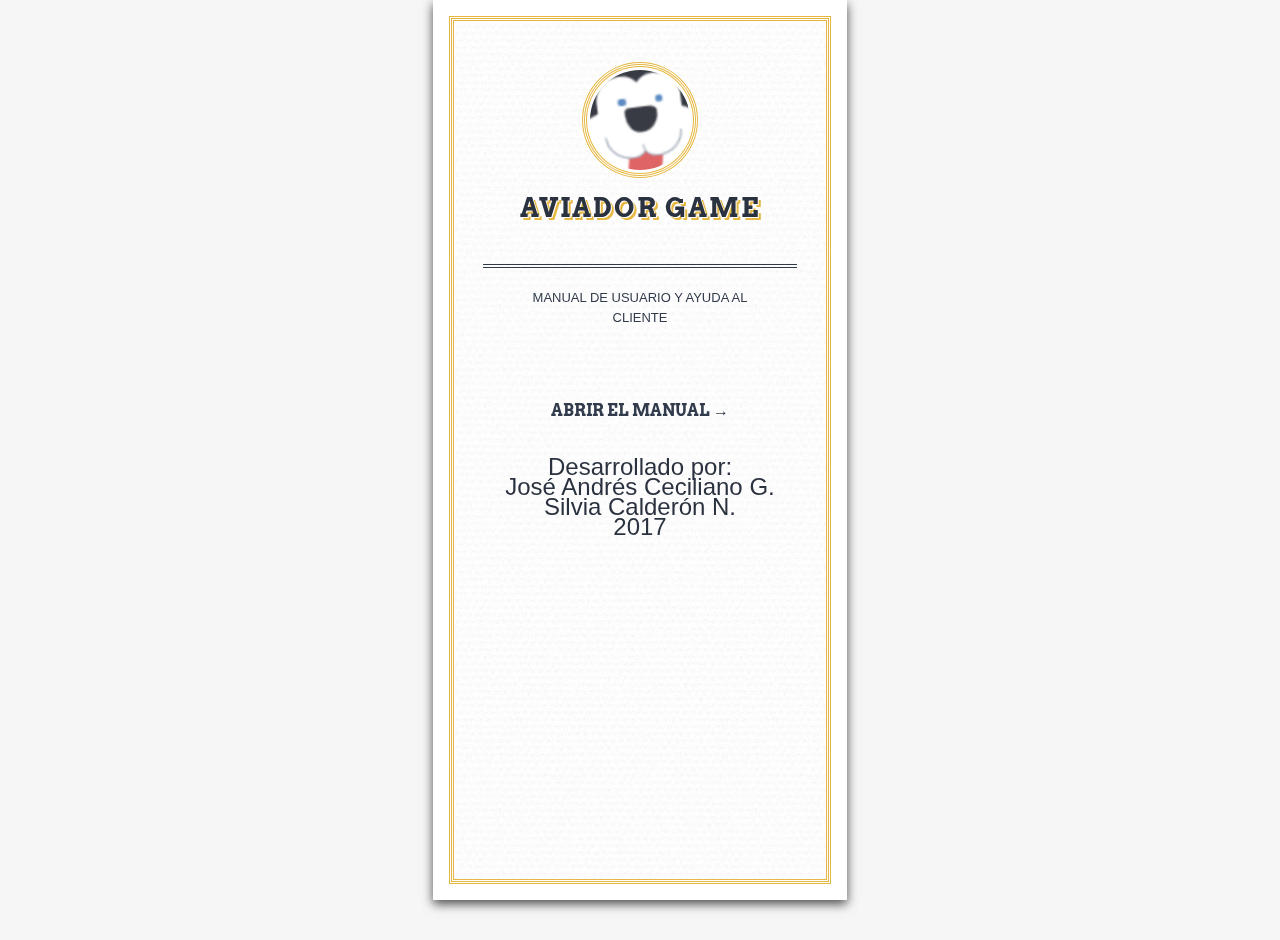
==== Manual/index.html @ 49e808b7 "Cambio de logicas y representacion de rutas" ====
<?php
##########################################################################################
# 
# OBJETIVO:
# =========
#
# Desplegar un manual de usuario del juego
#
# Parametros:
# ===========
#
# - 
#
# Desarrollo:
# 
# - Jose Andres Ceciliano Granados
#
#
#########################################################################################
?>
<html lang="en">
    <head>
		<meta charset="UTF-8" />
        <meta http-equiv="X-UA-Compatible" content="IE=edge,chrome=1"> 
		<meta name="viewport" content="width=device-width, initial-scale=1.0"> 
        <title>Aviador - Manual</title>
        <link rel="stylesheet" type="text/css" href="css/style.css" />
		<link href='http://fonts.googleapis.com/css?family=Raleway:300,500|Arvo:700' rel='stylesheet' type='text/css'>
		<script type="text/javascript" src="js/modernizr.custom.79639.js"></script> 
		<link rel="stylesheet" type="text/css" href="../css/normalize.css" />
		<link rel="stylesheet" type="text/css" href="../css/demo.css" />
		<link rel="stylesheet" type="text/css" href="../css/decolines.css" />
		<!--[if lte IE 8]><style>.support-note .note-ie{display:block;}</style><![endif]-->
    </head>
    <body class="demo-4" style="overflow-x: hidden; overflow-y: hidden;">
        <div class="container">
			<section class="main">
				<div id="rm-container" class="rm-container">
					<div class="rm-wrapper">
						<div class="rm-cover">
							<div class="rm-front">
								<div class="rm-content">

									<div class="rm-logo"></div>
									<h2>Aviador Game</h2>
									<h3>Manual de usuario y ayuda al cliente</h3>

									<a href="#" class="rm-button-open">Abrir el manual</a>
									<div class="rm-info">
										<p>
										<strong>Desarrollado por: </strong><br>
										José Andrés Ceciliano G.<br>
										Silvia Calderón N. <br>
										<strong>2017</strong><br>
									</div>
									

								</div><!-- /rm-content -->
							</div><!-- /rm-front -->

							<div class="rm-back">
								<div class="rm-content">
									<h4>Inicio y Configuración</h4>
									<dl>
								
										<!--Seccion-->
										<dt>
											<a class="rm-viewdetails" data-thumb="images/1.png">
												Abrir el juego.
											</a>
										</dt>
										<dd>Para ejecutar el juego dé clic en el archivo con el nombre de "Veneno" en la carpeta del juego.</dd>
										<!--Seccion-->
										<!--Seccion-->
										<dt>
											<a class="rm-viewdetails" data-thumb="images/2.png">
												Configuración inicial.
											</a>
										</dt>
										<dd>Al empezar el juego se mostrara una pantalla con la opción "iniciar", esta nos redirije a la configuración, la cual consta de elegir la cantidad de jugadores. </dd>
										<!--Seccion-->
										<!--Seccion-->
										<dt>
											<a class="rm-viewdetails" data-thumb="images/3.png">
												Colocar nombres de jugadores.
											</a>
										</dt>
										<dd>Lo siguiente, después de elegir la cantidad de jugadores, es asignarle un nombre a cada uno de ellos. Para esto se van mostrando pantallas una a una en las cuales se ingresa el nombre de cada jugador, cuando todos los jugadores tenga un nombre, el botón de siguiente cambiara a juego el cual muestra el tablero de juego. </dd>
										<!--Seccion-->										
										
									</dl>

									<h4></h4>
									<div class="rm-order">
										<p><strong>¿Cómo veo los pasos?</strong> Haz clic en la opción en la que estés interesado y tendrás más contenido.</p>
									</div>
								</div><!-- /rm-content -->
								<div class="rm-overlay"></div>

							</div><!-- /rm-back -->

						</div><!-- /rm-cover -->

						<div class="rm-middle">
							<div class="rm-inner">
								<div class="rm-content">
									<h4>Tablero de juego</h4>
									<dl>
										<!--Seccion-->
										<dt>
											<a class="rm-viewdetails" data-thumb="images/5.png">
												Tablero de juego.
											</a>
										</dt>
										<dd>Al mostrarse el tablero se tienen desplegadas todas las opciones del juego, estas se describen a continuación. </dd>
										<!--Seccion-->
										<!--Seccion-->
										<dt>
											<a class="rm-viewdetails" data-thumb="images/6.png">
												Colocar una carta.
											</a>
										</dt>
										<dd>En la parte inferior del tablero de juego se muestran las cartas en mano del jugador activo, es necesario arrastrar una carta a un caldero (cada caldero se representa con un cuadro color azul oscuro en el centro de la pantalla), es necesario presionar el botón de jugar para confirmar la jugada y continuar con el turno del siguiente jugador. </dd>
										<!--Seccion-->
										<!--Seccion-->
										<dt>
											<a class="rm-viewdetails" data-thumb="images/7.png">
												Esperar Juego.
											</a>
										</dt>
										<dd>Cuando se muestra un logotipo de cargando es porque el juego está realizando procesos, eso implica que el jugador debe esperar a que estos terminen para continuar jugando. </dd>
										<!--Seccion-->
										<!--Seccion-->
										<dt>
											<a class="rm-viewdetails" data-thumb="images/8.png">
												Ver resultados de ronda y puntos.
											</a>
										</dt>
										<dd>En la parte inferior izquierda tenemos un botón llamado "Ver ronda" de todos los jugadores lo cual muestra las cartas venenos de cada jugador en ese momento específico y además en el tablero tenemos un cuadro blanco el cual muestra la ronda, turno y venenos del jugador. </dd>
										<!--Seccion-->

									</dl>
								</div><!-- /rm-content -->
								<div class="rm-overlay"></div>
							</div><!-- /rm-inner -->
						</div><!-- /rm-middle -->

						<div class="rm-right">

							<div class="rm-front">
								
							</div>

							<div class="rm-back">
								<span class="rm-close">Close</span>
								<div class="rm-content">
									<dl>
																		<!--Seccion-->
										<dt>
											<a class="rm-viewdetails" data-thumb="images/9.png">
												Caldero comido.
											</a>
										</dt>
										<dd>Si el caldero se coloca en rojo muestra que este caldero va a ser "comido" y sumado a venenos del jugador activo. </dd>
										<!--Seccion-->
										<!--Seccion-->
										<dt>
											<a class="rm-viewdetails" data-thumb="images/5.png">
												Undo, Redo, Reset y Búsqueda.
											</a>
										</dt>
										<dd>El botón Undo realiza la acción anterior a jugar, el Redo avanza el movimiento en la ronda y el reset regresa el juego a configuración, el método de buscar simplemente busca la carta dentro del mazo y de los jugadores coloca el texto y presiona enter.</dd>
										<!--Seccion-->
									</dl>	
										
									<h4>Resultados</h4>
									<dl>
										<!--Seccion-->
										<dt>
											<a class="rm-viewdetails" data-thumb="images/10.png">
												Resultados de juego.
											</a>
										</dt>
										<dd>Al terminar el juego se mostrará la tabla de resultados finales con los venenos y las cartas comida, además de los nombres y los totales negativos, puedes reiniciar un nuevo juego dando clic al botón de nuevo juego. </dd>
										<!--Seccion-->
								</div><!-- /rm-content -->
							</div><!-- /rm-back -->
						</div><!-- /rm-right -->
					</div><!-- /rm-wrapper -->
				</div><!-- /rm-container -->
			</section>
        </div>
		<!-- jQuery if needed -->
        <script type="text/javascript" src="http://ajax.googleapis.com/ajax/libs/jquery/1.8.2/jquery.min.js"></script>
        <script type="text/javascript" src="js/menu.js"></script>
		<script type="text/javascript">
			$(function(){
				Menu.init();
			});
		</script>
		<script src="../js/anime.min.js"></script>
		<script src="../js/main.js"></script>
		<script>	
		(function() {
			var lineMaker = new LineMaker({
				position: 'fixed',
				lines: [
				{top: 0, left: '10vw', width: 1, height: '100%', color: '#7599E4', hidden: true, animation: { duration: 1000, easing: 'easeInOutSine', delay: 0, direction: 'TopBottom' }},
				{top: 0, left: '30vw', width: 1, height: '100%', color: '#7599E4', hidden: true, animation: { duration: 1000, easing: 'easeInOutSine', delay: 20, direction: 'TopBottom' }},
				{top: 0, left: '50vw', width: 1, height: '100%', color: '#7599E4', hidden: true, animation: { duration: 1000, easing: 'easeInOutSine', delay: 40, direction: 'TopBottom' }},
				{top: 0, left: '70vw', width: 1, height: '100%', color: '#7599E4', hidden: true, animation: { duration: 1000, easing: 'easeInOutSine', delay: 60, direction: 'TopBottom' }},
				{top: 0, left: '90vw', width: 1, height: '100%', color: '#7599E4', hidden: true, animation: { duration: 1000, easing: 'easeInOutSine', delay: 80, direction: 'TopBottom' }},
				{top: '10vh', left: 0, width: '100%', height: 1, color: '#7599E4', hidden: true, animation: { duration: 1000, easing: 'easeInOutSine', delay: 20, direction: 'LeftRight' }},
				{top: '30vh', left: 0, width: '100%', height: 1, color: '#7599E4', hidden: true, animation: { duration: 1000, easing: 'easeInOutSine', delay: 40, direction: 'LeftRight' }},
				{top: '50vh', left: 0, width: '100%', height: 1, color: '#7599E4', hidden: true, animation: { duration: 1000, easing: 'easeInOutSine', delay: 60, direction: 'LeftRight' }},
				{top: '70vh', left: 0, width: '100%', height: 1, color: '#7599E4', hidden: true, animation: { duration: 1000, easing: 'easeInOutSine', delay: 80, direction: 'LeftRight' }},
				{top: '90vh', left: 0, width: '100%', height: 1, color: '#7599E4', hidden: true, animation: { duration: 1000, easing: 'easeInOutSine', delay: 180, direction: 'LeftRight' }}
				]
			});		
			setTimeout(function() {
				lineMaker.animateLinesIn();
				}, 500);
			})();
		</script>
    </body>
</html>
---- Manual/css/style.css ----
@import url('normalize.css');
@import url('demo.css');
@font-face {
  font-family: 'entypo-selected';
  src: url("font/entypo-selected.eot");
  src: 
	url("font/entypo-selected.eot?#iefix") format('embedded-opentype'), 
	url("font/entypo-selected.woff") format('woff'), 
	url("font/entypo-selected.ttf") format('truetype'), 
	url("font/entypo-selected.svg#entypo-selected") format('svg');
  font-weight: normal;
  font-style: normal;
}

.rm-container {
    width: 100%;
    height: 100%;
    max-width: 34%;
	margin: 0 auto 40px auto;
	position: relative;
	-webkit-perspective: 1600px;
	perspective: 1600px;
	color: #2a323f;
}

.rm-wrapper,
.rm-wrapper > div {
	width: 100%;
	height: 100%;
	left: 0;
	top: 0;
	position: absolute;
	text-align: center;
	-webkit-transform-style: preserve-3d;
	transform-style: preserve-3d;
}

.rm-wrapper .rm-cover {
	z-index: 100;
	-webkit-transform-origin: 0% 50%;
	-webkit-transition-delay: 0.2s;
	transform-origin: 0% 50%;
	transition-delay: 0.2s;
}

.rm-wrapper .rm-middle {
	z-index: 50;
	box-shadow: 0 4px 10px rgba(0,0,0,0.7);
}

.rm-wrapper .rm-right {
	z-index: 60;
	-webkit-transform-origin: 100% 50%;
	-webkit-transition-delay: 0s;
	transform-origin: 100% 50%;
	transition-delay: 0s;
}

.rm-wrapper .rm-middle,
.rm-wrapper .rm-right {
	pointer-events: none;
}

.rm-wrapper > div > div {
	background: #fff url(../images/white_paperboard.jpg);
	width: 100%;
	height: 100%;
	position: absolute;
	padding: 30px;
	box-shadow: 
		inset 0 0 0 16px #fff, 
		inset 0 0 0 17px #e6b741, 
		inset 0 0 0 18px #fff, 
		inset 0 0 0 19px #e6b741, 
		inset 0 0 0 20px #fff, 
		inset 0 0 0 21px #e6b741;

}

.rm-container .rm-front,
.rm-container .rm-back {
	-webkit-backface-visibility: hidden;
	backface-visibility: hidden;
}

.rm-container .rm-back {
	-webkit-transform: rotateY(-180deg);
	transform: rotateY(-180deg);
}

.rm-overlay {
	position: absolute;
	width: 100%;
	height: 100%;
	top: 0;
	left: 0;
	pointer-events: none;
	background: -moz-linear-gradient(left, rgba(0,0,0,0) 0%, rgba(0,0,0,0.05) 100%);
	background: -webkit-gradient(linear, left top, right top, color-stop(0%,rgba(0,0,0,0)), color-stop(100%,rgba(0,0,0,0.05)));
	background: -webkit-linear-gradient(left, rgba(0,0,0,0) 0%,rgba(0,0,0,0.05) 100%);
	background: -o-linear-gradient(left, rgba(0,0,0,0) 0%,rgba(0,0,0,0.05) 100%);
	background: -ms-linear-gradient(left, rgba(0,0,0,0) 0%,rgba(0,0,0,0.05) 100%);
	background: linear-gradient(to right, rgba(0,0,0,0) 0%,rgba(0,0,0,0.05) 100%);
}

.rm-middle .rm-overlay {
	background: -moz-linear-gradient(left, rgba(0,0,0,0) 64%, rgba(0,0,0,0.05) 100%);
	background: -webkit-gradient(linear, left top, right top, color-stop(64%,rgba(0,0,0,0)), color-stop(100%,rgba(0,0,0,0.05)));
	background: -webkit-linear-gradient(left, rgba(0,0,0,0) 64%,rgba(0,0,0,0.05) 100%);
	background: -o-linear-gradient(left, rgba(0,0,0,0) 64%,rgba(0,0,0,0.05) 100%);
	background: -ms-linear-gradient(left, rgba(0,0,0,0) 64%,rgba(0,0,0,0.05) 100%);
	background: linear-gradient(to right, rgba(0,0,0,0) 64%,rgba(0,0,0,0.05) 100%);
}

.rm-content {
	padding: 20px;
}

.rm-logo, 
.rm-content h2,
.rm-content h4,
a.rm-button-open,
.rm-modal h5 {
	font-weight: 700;
	text-transform: uppercase;
	font-family: 'Arvo', Arial, sans-serif;
}

.rm-logo {
	width: 100px;
	height: 100px;
	background: #323b4c url(../images/logo.png) no-repeat center center;
	border-radius: 50%;
	margin: 20px auto;
	box-shadow: 
		0 0 0 3px #fff, 
		0 0 0 4px #e6b741, 
		0 0 0 5px #fff, 
		0 0 0 6px #e6b741, 
		0 0 0 7px #fff, 
		0 0 0 8px #e6b741;
}

.rm-content h2 {
	letter-spacing: 2px;
	font-size: 26px;
	text-shadow: 1px 1px 0 #fff, 3px 3px 0 #e6b741;
}

.rm-content h3 {
	font-size: 13px;
	margin: 40px 0;
	padding: 20px 40px;
	color: #323b4c;
	font-weight: 500;
	border-top: 4px double #323b4c;
	text-transform: uppercase;
	line-height: 20px;
	text-shadow: 1px 1px 0 rgba(255,255,255,0.8);
}

.rm-content h4 {
	margin: 0 0 20px 0;
	font-size: 16px;
	padding-bottom: 10px;
	color: #323b4c;
	border-bottom: 4px double #323b4c;
	text-shadow: 1px 1px 0 #fff, 2px 2px 0 #E6B741;
	letter-spacing: 2px;
}

.rm-content h4:not(:first-child) {
	margin-top: 35px;
}

a.rm-button-open {
	color: #323b4c;	
	font-size: 16px;
	line-height: 45px;
	margin: 10px auto;
	display: block;
	text-shadow: 0 1px 0 rgba(255,255,255,0.8);
}

a.rm-button-open:hover {
	color: #e6b741;
}

.rm-info p {
	line-height: 20px;
}

.rm-content dl{
	margin: 0;
}

.rm-content dl dt,
.rm-content dl dd{
	display: block;
	margin: 0;
}

.rm-content dl dt {
	font-weight: 500;
	text-transform: uppercase;
}

.rm-content dl dd {
	font-size: 13px;
	padding: 4px 5px 15px;
	line-height: 15px;
	color: #333;
}

.rm-order p{
	padding: 10px;
	background: rgba(213, 193, 154, 0.2);
	margin: 20px 0 0;
}

a.rm-viewdetails:before{
	font-family: 'entypo-selected';
	content: '\56';
	font-style: normal;
	font-weight: normal;
	speak: none;
	display: inline-block;
	text-decoration: inherit;
	width: 15px;
	margin-right: 4px;
	text-align: center;
	opacity: 0.7;
	line-height: 16px;
	text-shadow: 1px 1px 1px rgba(127, 127, 127, 0.3);
}

.rm-modal {
	position: absolute;
    z-index: 10000;
    width: 65em;
    margin-left: -18em;
    top: 50%;
    height: 100%;
    padding: 40px;
	background: #fff url(../images/white_paperboard.jpg);
	box-shadow: 
		inset 0 0 0 16px #fff, 
		inset 0 0 0 17px #e6b741, 
		inset 0 0 0 18px #fff, 
		inset 0 0 0 19px #e6b741, 
		inset 0 0 0 20px #fff, 
		inset 0 0 0 21px #e6b741,
		0 4px 20px rgba(0,0,0,0.4);
	opacity: 0;
	pointer-events: none;
	-webkit-transform: translateZ(1000px);
	transform: translateZ(1000px);
}

.rm-modal h5 {
	margin: 0;
	text-align: center;
	font-size: 20px;
	text-shadow: 1px 1px 0 #fff, 2px 2px 0 #E6B741;
}

.rm-modal .rm-thumb {
	width: 100%;
    height: 60%;
	background-repeat: no-repeat;
	background-position: center center;
	float: left;
	margin: 0 20px 0 0;
	box-shadow: 
		inset 1px 1px 3px rgba(0,0,0,0.2), 
		1px 1px 1px rgba(255,255,255,0.9);
}

.rm-modal a:after,
.rm-button-open:after {
	content: '\2192';
	display: inline-block;
	margin-left: 3px;
	font-family: Arial, sans-serif;
}

a.rm-viewdetails,
.rm-modal a {
	color: #e6b741;
	font-weight: 500;
}

.rm-modal a {
	float: right;
	clear: both;
}

a.rm-viewdetails:hover,
.rm-modal a:hover {
	color: #000;
}

.rm-close {
	background: #e6b741;
	text-transform: uppercase;
	display: block;
	position: absolute;
	color: #fff;
	font-size: 11px;
	font-weight: 500;
	line-height: 15px;
	padding: 2px 5px;
	top: -19px;
	opacity: 0;
	right: 30px;
	cursor: pointer;
}

.rm-close-modal {
	cursor: pointer;
	right: 21px;
	top: 21px;
	display: block;
	position: absolute;
	width: 16px;
	height: 16px;
	background: #2a323f;
	color: white;
	text-align: center;
	line-height: 14px;
	font-size: 15px;
	font-family: Arial, sans-serif;
}


/* Transitions */

.rm-wrapper,
.rm-wrapper > div {
	-webkit-transition: all 0.6s ease-in-out, height 0s;
	transition: all 0.6s ease-in-out, height 0s;
}

.rm-modal {
	-webkit-transition: 
		-webkit-transform 0.6s ease-in-out,
		opacity 0.6s ease-in-out;
	transition: 
		transform 0.6s ease-in-out,
		opacity 0.6s ease-in-out;
}

.rm-close {
	-webkit-transition: all 0.1s ease-in-out 0s;
	transition: all 0.1s ease-in-out 0s;
}

.rm-container.rm-open .rm-close {
	-webkit-transition: all 0.3s ease-in-out 0.8s;
	transition: all 0.3s ease-in-out 0.8s;
	opacity: 1;
}

.rm-container.rm-open .rm-wrapper > div {
	box-shadow: 0 4px 5px -3px rgba(0,0,0,0.6);
}

.rm-container.rm-open .rm-cover {
	-webkit-transform: rotateY(-180deg);
	-webkit-transition-delay: 0s;
	transform: rotateY(-180deg);
	transition-delay: 0s;
}

.rm-container.rm-open .rm-middle,
.rm-container.rm-open .rm-right {
	pointer-events: auto;
}

.rm-container.rm-open .rm-right {
	-webkit-transform: rotateY(180deg);
	-webkit-transition-delay: 0.2s;
	transform: rotateY(180deg);
	transition-delay: 0.2s;
}

.rm-container.rm-in .rm-cover {
	-webkit-transform: rotateY(-150deg);
	transform: rotateY(-150deg);
}

.rm-container.rm-in .rm-right {
	-webkit-transform: rotateY(150deg);
	transform: rotateY(150deg);
}

.rm-container.rm-in .rm-wrapper {
	-webkit-transform: translateZ(-500px);
	transform: translateZ(-500px);
}

.rm-container.rm-in .rm-cover, 
.rm-container.rm-in .rm-right,
.rm-container.rm-nodelay .rm-right {
	-webkit-transition-delay: 0s;
	transition-delay: 0s;
}

.rm-container.rm-in .rm-modal {
	-webkit-transform: translateZ(0px);
	transform: translateZ(0px);
	opacity: 1;
	pointer-events: auto;
}

/* Fallback (similar to last media query) */

.no-csstransforms3d .rm-container {
	width: 100%;
	height: auto;
	max-width: 460px;
}
.no-csstransforms3d .rm-wrapper, 
.no-csstransforms3d .rm-wrapper > div,
.no-csstransforms3d .rm-wrapper > div > div {
	position: relative;
	width: 100%;
	height: auto;
}

.no-csstransforms3d .rm-wrapper > div > div{
	margin-bottom: 10px;
	box-shadow: 
		inset 0 0 0 16px #fff, 
		inset 0 0 0 17px #e6b741, 
		inset 0 0 0 18px #fff, 
		inset 0 0 0 19px #e6b741, 
		inset 0 0 0 20px #fff, 
		inset 0 0 0 21px #e6b741,
		0 3px 5px rgba(0,0,0,0.2);
}

.no-csstransforms3d .rm-container .rm-back {
	-webkit-transform: rotateY(0deg);
	transform: rotateY(0deg);
}

.no-csstransforms3d .rm-overlay, 
.no-csstransforms3d .rm-middle .rm-overlay {
	display: none;
}

.no-csstransforms3d .rm-right .rm-front {
	display: none;
}

.no-csstransforms3d .rm-button-open {
	pointer-events: none;
}

.no-csstransforms3d .rm-button-open:after {
	content: '\2193';
}

.no-csstransforms3d .rm-modal {
	position: fixed;
	width: 80%;
	top: 50%;
	left: 50%;
	margin: 0 0 0 -40%;
	-webkit-transition: opacity 0.6s ease-in-out 0s;
	transition: opacity 0.6s ease-in-out 0s;
}

.no-csstransforms3d .rm-container.rm-in .rm-cover,
.no-csstransforms3d .rm-container.rm-in .rm-right,
.no-csstransforms3d .rm-container.rm-in .rm-wrapper {
	-webkit-transform: rotateY(0deg);
	-webkit-transition-delay: 0s;
	transform: rotateY(0deg);
	transition-delay: 0s;
}

/* Media Queries */

@media screen and (max-width: 1110px) {
	.rm-container {
		height: 800px;
	}
}

@media screen and (max-width: 960px) {
	.rm-container {
		width: 100%;
		height: auto;
		max-width: 460px;
		-webkit-perspective: 0px;
		perspective: 0px;
	}
	.rm-wrapper, 
	.rm-wrapper > div,
	.rm-wrapper > div > div {
		position: relative;
		width: 100%;
		height: auto;
	}

	.rm-wrapper > div > div{
		margin-bottom: 10px;
		box-shadow: 
			inset 0 0 0 16px #fff, 
			inset 0 0 0 17px #e6b741, 
			inset 0 0 0 18px #fff, 
			inset 0 0 0 19px #e6b741, 
			inset 0 0 0 20px #fff, 
			inset 0 0 0 21px #e6b741,
			0 3px 5px rgba(0,0,0,0.2);
	}

	.rm-container .rm-back,
	.rm-container.rm-open .rm-cover,
	.rm-container.rm-open .rm-right {
		-webkit-transform: rotateY(0deg);
		transform: rotateY(0deg);
	}

	.rm-overlay, .rm-middle .rm-overlay {
		background: transparent;
	}

	.rm-right .rm-front,
	.rm-close {
		display: none;
	}

	.rm-button-open {
		pointer-events: none;
	}

	.rm-button-open:after {
		content: '\2193';
	}

	.rm-container .rm-modal {
		position: fixed;
		width: 80%;
		top: 50%;
		left: 50%;
		margin: 0 0 0 -40%;
		-webkit-transform: translateZ(0px);
		transform: translateZ(0px);
		-webkit-transition: opacity 0.6s ease-in-out 0s;
		transition: opacity 0.6s ease-in-out 0s;
	}

	.rm-container.rm-in .rm-cover,
	.rm-container.rm-in .rm-right,
	.rm-container.rm-in .rm-wrapper {
		-webkit-transform: rotateY(0deg);
		-webkit-transition-delay: 0s;
		transform: rotateY(0deg);
		transition-delay: 0s;
	}
}
---- css/demo.css ----
@font-face {
	font-family: 'codropsicons';
	font-weight: normal;
	font-style: normal;
	src: url('../fonts/codropsicons/codropsicons.eot');
	src: url('../fonts/codropsicons/codropsicons.eot?#iefix') format('embedded-opentype'), url('../fonts/codropsicons/codropsicons.woff') format('woff'), url('../fonts/codropsicons/codropsicons.ttf') format('truetype'), url('../fonts/codropsicons/codropsicons.svg#codropsicons') format('svg');
}

*,
*::after,
*::before {
	-webkit-box-sizing: border-box;
	box-sizing: border-box;
}

body {
	font-family: 'Avenir Next', Avenir, 'Helvetica Neue', Helvetica, Arial, sans-serif;
	margin: 0;
	color: #444;
	background: #f6f6f6;
}

a {
	text-decoration: none;
	color: #d1b790;
	outline: none;
}

a:hover,
a:focus {
	color: #bba077;
	outline: none;
}


/* Top Navigation Style */

.meta {
	font-size: 0.75em;
	line-height: 1;
	position: absolute;
	top: 1em;
	left: 1em;
	display: -webkit-flex;
	display: flex;
	-webkit-flex-wrap: wrap;
	flex-wrap: wrap;
	white-space: nowrap;
	border-top: 1px solid #d1b790;
}

.meta::after {
	content: '';
	position: absolute;
	top: 0;
	right: 0;
	width: 1px;
	height: 100%;
	background: #d1b790;
}

.meta a {
	display: block;
	padding: 1em 1.35em;
	border: 1px solid #d1b790;
	border-top: 0;
}

.meta a:not(:last-child) {
	border-right: 0;
}

.codrops-icon {
	width: 4em;
}

.codrops-icon span {
	display: none;
}

.codrops-icon::before {
	font-family: 'codropsicons';
	font-size: 1.15em;
	font-weight: normal;
	font-style: normal;
	font-variant: normal;
	line-height: 1;
	text-transform: none;
	speak: none;
	-webkit-font-smoothing: antialiased;
}

.codrops-icon--drop::before {
	content: '\e001';
	color: #09c;
}

.codrops-icon--prev::before {
	content: '\e004';
}


/* Demo links */

.demo-link {
	font-family: 'Playfair Display';
	font-weight: bold;
	text-align: center;
	letter-spacing: 0.2em;
	text-transform: uppercase;
}

.demo-link--current {
	color: #bba077;
}

@media screen and (max-width:40em) {
	.meta {
		right: 1em;
	}
	.demo-link {
		-webkit-flex: 1;
		flex: 1;
	}
}

/* Styles for sponsor */
body #cdawrap { top: auto; right: auto; bottom: 12px; left: 12px; border: 1px solid #d1b790; background: none; }
.partisan { position: absolute; bottom: 0; left: 0; width: 38em; padding: 4.5em 7.5em 1.5em 5.5em; }
.partisan__bg { position: absolute; bottom: 0; left: 0; width: 100%; height: 100%; pointer-events: none; opacity: 0.5; }
.partisan__link { position: relative; display: -webkit-flex; display: flex; -webkit-justify-content: center; justify-content: center; -webkit-align-items: center; align-items: center; }
.partisan__img, .partisan__title { opacity: 0.85; -webkit-transition: opacity 0.1s; transition: opacity 0.1s; }
.partisan__link:hover .partisan__img, .partisan__link:hover .partisan__title { opacity: 1; }
.partisan__img { max-width: 42%; }
.partisan__title { font-family: 'Playfair Display'; font-weight: bold; position: relative; margin: 0.5em 0 0 0.85em; color: #555d27; }
.partisan__title::before { content: 'Sponsored by:'; font-size: 0.5em; font-weight: bold; position: absolute; bottom: 100%; left: 0; padding: 0 0 1em 0; letter-spacing: 0.25em; text-transform: uppercase; color: #95a534; }
@media screen and (max-width:80em) {
	.partisan { font-size: 76%; }
	.partisan__title::before { font-size: 0.25em; }
}
@media screen and (max-width:60em) {
	.game-holder .message--instructions { bottom: 5.5em; }
	.partisan { width: 100%; height: auto; padding: 1.75em 0.5em 0.5em; text-align: center; background: rgba(190, 215, 48, 0.5); }
	.partisan__bg { display: none; }
	.partisan__img { display: none; }
	.partisan__title { margin: 0; }
	.partisan__title::before { width: 100%; padding: 0 0 0.25em; }
}
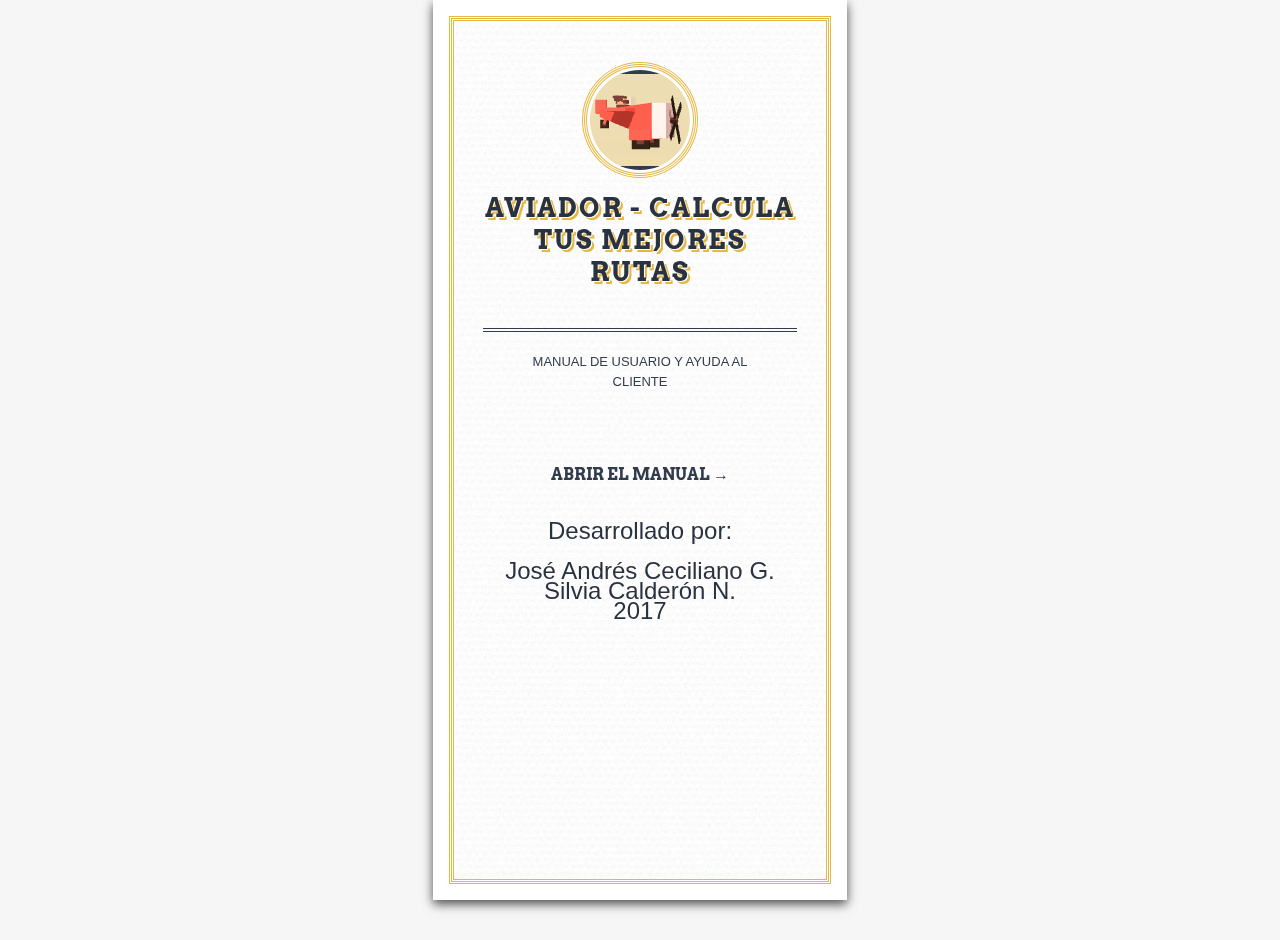
==== commit 299a6896: "Cargo de datos reales y optimizaciones" ====
--- a/Manual/index.html
+++ b/Manual/index.html
@@ -6,10 +6,6 @@
 #
 # Desplegar un manual de usuario del juego
 #
-# Parametros:
-# ===========
-#
-# - 
 #
 # Desarrollo:
 # 
@@ -42,13 +38,13 @@
 								<div class="rm-content">
 
 									<div class="rm-logo"></div>
-									<h2>Aviador Game</h2>
+									<h2>Aviador - Calcula tus mejores rutas</h2>
 									<h3>Manual de usuario y ayuda al cliente</h3>
 
 									<a href="#" class="rm-button-open">Abrir el manual</a>
 									<div class="rm-info">
 										<p>
-										<strong>Desarrollado por: </strong><br>
+										<strong>Desarrollado por: </strong><br><br>
 										José Andrés Ceciliano G.<br>
 										Silvia Calderón N. <br>
 										<strong>2017</strong><br>
@@ -60,32 +56,32 @@
 
 							<div class="rm-back">
 								<div class="rm-content">
-									<h4>Inicio y Configuración</h4>
+									<h4>Inicio y juego de bienvenida</h4>
 									<dl>
 								
 										<!--Seccion-->
 										<dt>
+											<a class="rm-viewdetails" data-thumb="images/0.png">
+												Abrir el juego.
+											</a>
+										</dt>
+										<dd>Para ejecutar el juego dé clic en el archivo con el nombre de "Aviator" en la carpeta del juego. </dd>
+										<!--Seccion-->
+										<!--Seccion-->
+										<dt>
 											<a class="rm-viewdetails" data-thumb="images/1.png">
-												Abrir el juego.
-											</a>
-										</dt>
-										<dd>Para ejecutar el juego dé clic en el archivo con el nombre de "Veneno" en la carpeta del juego.</dd>
+												Juego inicial.
+											</a>
+										</dt>
+										<dd>Al empezar el juego se mostrará una pantalla con la opción "Calcular", esta nos redirige al mapa para calcular rutas, sin embargo, tenemos inicialmente un juego el cual nos permite interactuar mediante el mouse con obstáculos. </dd>
 										<!--Seccion-->
 										<!--Seccion-->
 										<dt>
 											<a class="rm-viewdetails" data-thumb="images/2.png">
-												Configuración inicial.
-											</a>
-										</dt>
-										<dd>Al empezar el juego se mostrara una pantalla con la opción "iniciar", esta nos redirije a la configuración, la cual consta de elegir la cantidad de jugadores. </dd>
-										<!--Seccion-->
-										<!--Seccion-->
-										<dt>
-											<a class="rm-viewdetails" data-thumb="images/3.png">
-												Colocar nombres de jugadores.
-											</a>
-										</dt>
-										<dd>Lo siguiente, después de elegir la cantidad de jugadores, es asignarle un nombre a cada uno de ellos. Para esto se van mostrando pantallas una a una en las cuales se ingresa el nombre de cada jugador, cuando todos los jugadores tenga un nombre, el botón de siguiente cambiara a juego el cual muestra el tablero de juego. </dd>
+												Mecanica del juego inicial.
+											</a>
+										</dt>
+										<dd>Para poder acumular puntos debes sortear entre obstáculos en color rojo y vidas color celeste, si pierdes toda la energía el avión se hundirá en el océano para poder reiniciar el juego debes dar clic en cualquier parte de la pantalla. </dd>
 										<!--Seccion-->										
 										
 									</dl>
@@ -104,40 +100,34 @@
 						<div class="rm-middle">
 							<div class="rm-inner">
 								<div class="rm-content">
-									<h4>Tablero de juego</h4>
+									<h4> Calcular Rutas</h4>
 									<dl>
 										<!--Seccion-->
 										<dt>
-											<a class="rm-viewdetails" data-thumb="images/5.png">
-												Tablero de juego.
-											</a>
-										</dt>
-										<dd>Al mostrarse el tablero se tienen desplegadas todas las opciones del juego, estas se describen a continuación. </dd>
-										<!--Seccion-->
-										<!--Seccion-->
-										<dt>
-											<a class="rm-viewdetails" data-thumb="images/6.png">
-												Colocar una carta.
-											</a>
-										</dt>
-										<dd>En la parte inferior del tablero de juego se muestran las cartas en mano del jugador activo, es necesario arrastrar una carta a un caldero (cada caldero se representa con un cuadro color azul oscuro en el centro de la pantalla), es necesario presionar el botón de jugar para confirmar la jugada y continuar con el turno del siguiente jugador. </dd>
-										<!--Seccion-->
+											<a class="rm-viewdetails" data-thumb="images/3.png">
+												Tablero de cálculo.
+											</a>
+										</dt>
+										<dd>Al abrir el tablero de cálculo de rutas observaremos los puntos señalados en un mapa del mundo el cual denota los aeropuertos disponibles, de igual manera observaremos aristas que denotan las rutas de cada uno de estos. </dd>
+										<!--Seccion-->
+										<!--Seccion-->
+										<dt>
+											<a class="rm-viewdetails" data-thumb="images/4.png">
+												Calcular una ruta.
+											</a>
+										</dt>
+										<dd>En la parte inferior del tablero tenemos la opción de elegir nuestro aeropuerto de origen y de destino así mismo el algoritmo que deseamos que haga el cálculo de dicha ruta, para esto bastara con seleccionar dichos argumentos y presionar calcular. </dd>
+										<!--Seccion-->
+										
 										<!--Seccion-->
 										<dt>
 											<a class="rm-viewdetails" data-thumb="images/7.png">
-												Esperar Juego.
-											</a>
-										</dt>
-										<dd>Cuando se muestra un logotipo de cargando es porque el juego está realizando procesos, eso implica que el jugador debe esperar a que estos terminen para continuar jugando. </dd>
-										<!--Seccion-->
-										<!--Seccion-->
-										<dt>
-											<a class="rm-viewdetails" data-thumb="images/8.png">
-												Ver resultados de ronda y puntos.
-											</a>
-										</dt>
-										<dd>En la parte inferior izquierda tenemos un botón llamado "Ver ronda" de todos los jugadores lo cual muestra las cartas venenos de cada jugador en ese momento específico y además en el tablero tenemos un cuadro blanco el cual muestra la ronda, turno y venenos del jugador. </dd>
-										<!--Seccion-->
+												Ver precios.
+											</a>
+										</dt>
+										<dd>Los precios una vez calculado las rutas se despliega en la parte inferior derecha e izquierda lo cual nos muestra el precio de los boletos con escalas o sin escalas (esto varia según la ruta) y la opción de comprar dicho boleto. </dd>
+										<!--Seccion-->
+										
 
 									</dl>
 								</div><!-- /rm-content -->
@@ -152,37 +142,27 @@
 							</div>
 
 							<div class="rm-back">
-								<span class="rm-close">Close</span>
-								<div class="rm-content">
+								<span class="rm-close">Cerrar</span>
+								<div class="rm-content">
+									<h4>Mas opciones</h4>
 									<dl>
-																		<!--Seccion-->
-										<dt>
-											<a class="rm-viewdetails" data-thumb="images/9.png">
-												Caldero comido.
-											</a>
-										</dt>
-										<dd>Si el caldero se coloca en rojo muestra que este caldero va a ser "comido" y sumado a venenos del jugador activo. </dd>
-										<!--Seccion-->
 										<!--Seccion-->
 										<dt>
 											<a class="rm-viewdetails" data-thumb="images/5.png">
-												Undo, Redo, Reset y Búsqueda.
-											</a>
-										</dt>
-										<dd>El botón Undo realiza la acción anterior a jugar, el Redo avanza el movimiento en la ronda y el reset regresa el juego a configuración, el método de buscar simplemente busca la carta dentro del mazo y de los jugadores coloca el texto y presiona enter.</dd>
-										<!--Seccion-->
-									</dl>	
-										
-									<h4>Resultados</h4>
-									<dl>
-										<!--Seccion-->
-										<dt>
-											<a class="rm-viewdetails" data-thumb="images/10.png">
-												Resultados de juego.
-											</a>
-										</dt>
-										<dd>Al terminar el juego se mostrará la tabla de resultados finales con los venenos y las cartas comida, además de los nombres y los totales negativos, puedes reiniciar un nuevo juego dando clic al botón de nuevo juego. </dd>
-										<!--Seccion-->
+												Ver aeropuerto.
+											</a>
+										</dt>
+										<dd>Para poder ver un aeropuerto bastara con hacer clic en el icono correspondiente a la ubicación del mismo el cual desplegara una ventana a la par de este con el nombre y la imagen real del mismo. </dd>
+										<!--Seccion-->
+										<!--Seccion-->
+										<dt>
+											<a class="rm-viewdetails" data-thumb="images/6.png">
+												Ver opciones de descarga.
+											</a>
+										</dt>
+										<dd>En la parte superior derecha se nos muestra un icono de descarga el cual nos brinda las opciones de descargar/visualizar los algoritmos de Warsall y Kruskal al hacer clic se nos despliega en una ventana dichos algoritmos aplicados, de igual forma podemos abrir este manual de usuario. </dd>
+										<!--Seccion-->
+									</dl>										
 								</div><!-- /rm-content -->
 							</div><!-- /rm-back -->
 						</div><!-- /rm-right -->
@@ -223,4 +203,4 @@
 			})();
 		</script>
     </body>
-</html>
+</html>